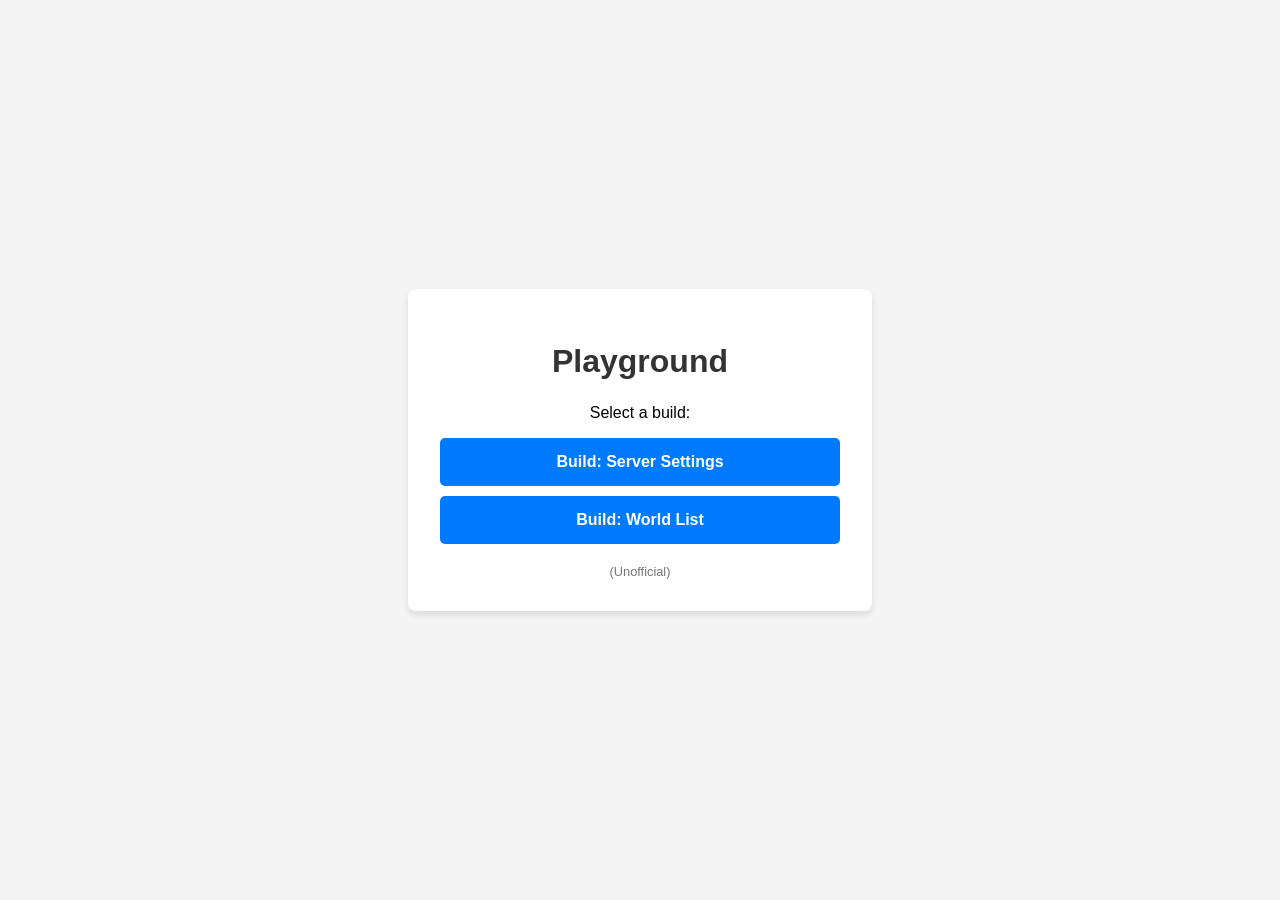
==== index.html @ 78300f13 "Update index.html" ====
<!DOCTYPE html>
<html lang="en">
<head>
    <meta charset="UTF-8">
    <meta name="viewport" content="width=device-width, initial-scale=1.0">
    <title>Playground</title>
    <style>
        body {
            font-family: sans-serif;
            display: flex;
            justify-content: center;
            align-items: center;
            height: 100vh;
            margin: 0;
            background-color: #f4f4f4;
        }
        .container {
            text-align: center;
            background: white;
            padding: 2rem;
            border-radius: 8px;
            box-shadow: 0 4px 6px rgba(0,0,0,0.1);
            max-width: 400px;
            width: 90%;
        }
        h1 {
            color: #333;
            margin-bottom: 1.5rem;
        }
        .btn {
            display: block;
            background-color: #007bff;
            color: white;
            padding: 15px;
            margin: 10px 0;
            text-decoration: none;
            border-radius: 5px;
            font-weight: bold;
            transition: background 0.2s;
        }
        .btn:hover {
            background-color: #0056b3;
        }
        .footer {
            margin-top: 20px;
            font-size: 0.8rem;
            color: #777;
        }
    </style>
</head>
<body>

    <div class="container">
        <h1>Playground</h1>
        <p>Select a build:</p>
        
        <a href="https://souldevofficial.github.io/seedloaf-playground/serversettings" class="btn">Build: Server Settings</a>
        <a href="https://souldevofficial.github.io/seedloaf-playground/worldlist" class="btn">Build: World List</a>
        
        <div class="footer">
            (Unofficial)
        </div>
    </div>

</body>
</html>
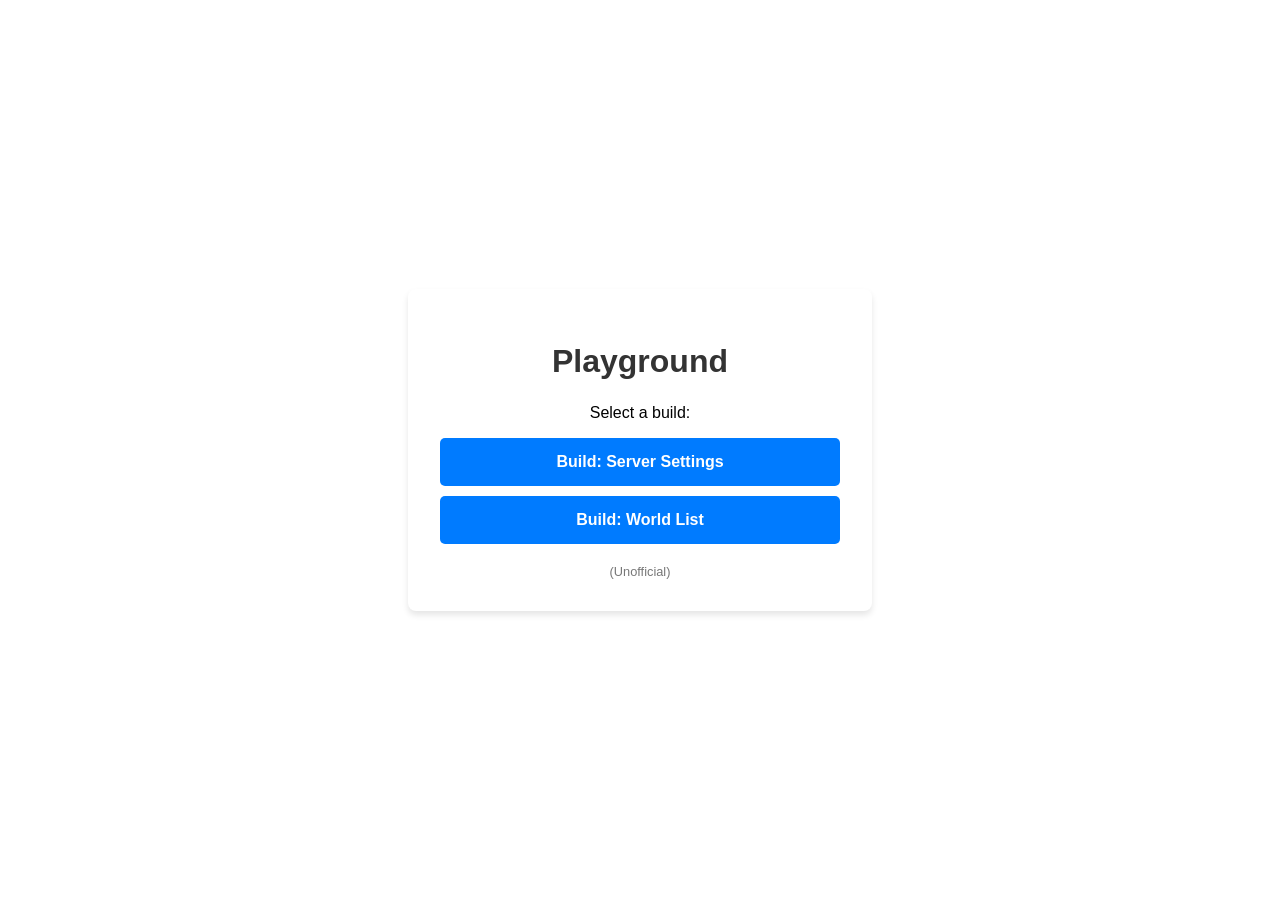
==== commit 1d0db092: "Update index.html" ====
--- a/index.html
+++ b/index.html
@@ -12,7 +12,7 @@
             align-items: center;
             height: 100vh;
             margin: 0;
-            background-color: #f4f4f4;
+            background-image: url("https://cdn.discordapp.com/attachments/1256071149998047242/1479172648448688231/IiTmJ.png?ex=69abbb21&is=69aa69a1&hm=f9e2a2a70d3ec6af0123aa42977ba3ee312a91a7e02e98905c5c8c42cfc58ea5&");
         }
         .container {
             text-align: center;
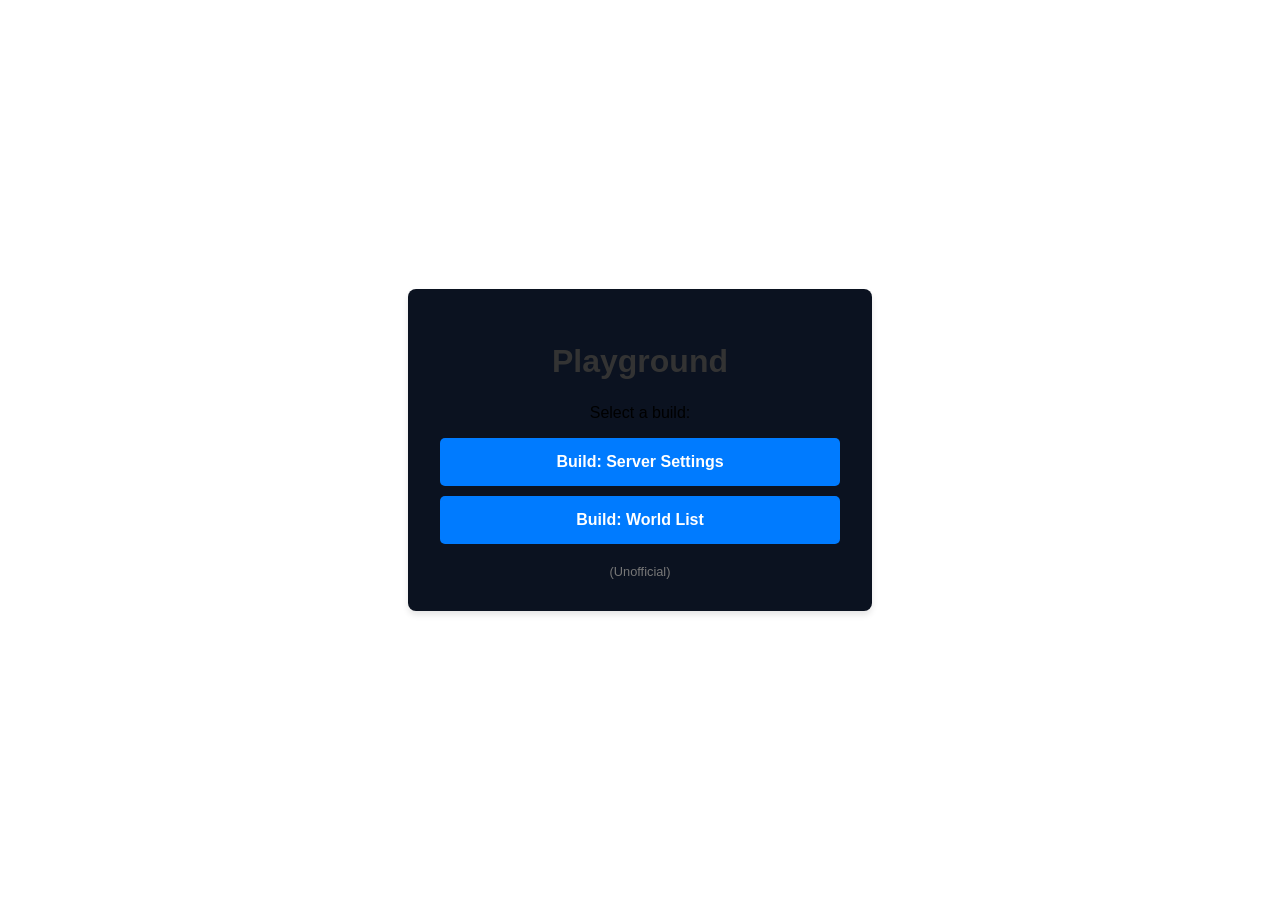
==== commit e03927dc: "Update index.html" ====
--- a/index.html
+++ b/index.html
@@ -16,7 +16,7 @@
         }
         .container {
             text-align: center;
-            background: white;
+            background: #0b1220;
             padding: 2rem;
             border-radius: 8px;
             box-shadow: 0 4px 6px rgba(0,0,0,0.1);
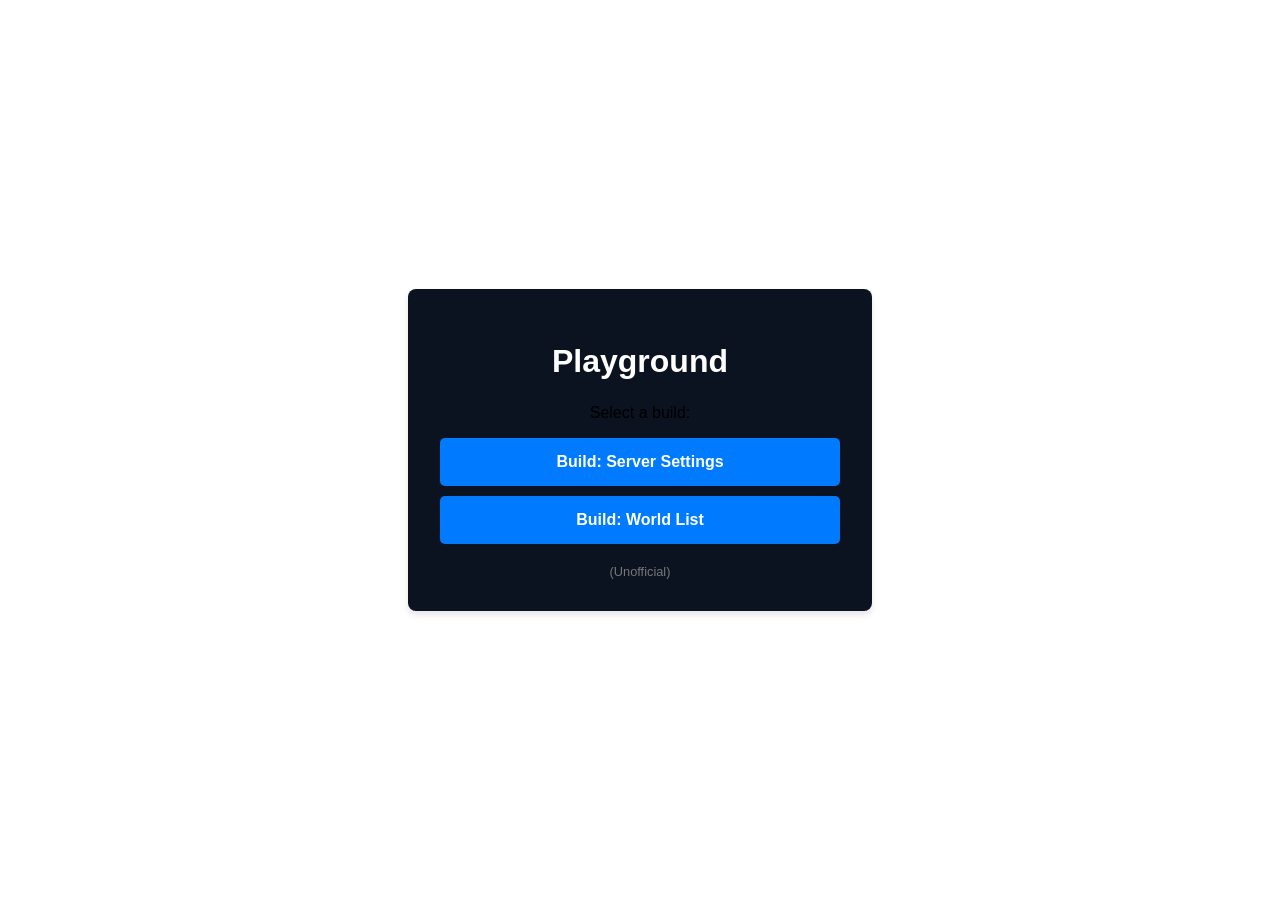
==== commit 960a010a: "Update index.html" ====
--- a/index.html
+++ b/index.html
@@ -24,7 +24,7 @@
             width: 90%;
         }
         h1 {
-            color: #333;
+            color: #ffffff;
             margin-bottom: 1.5rem;
         }
         .btn {
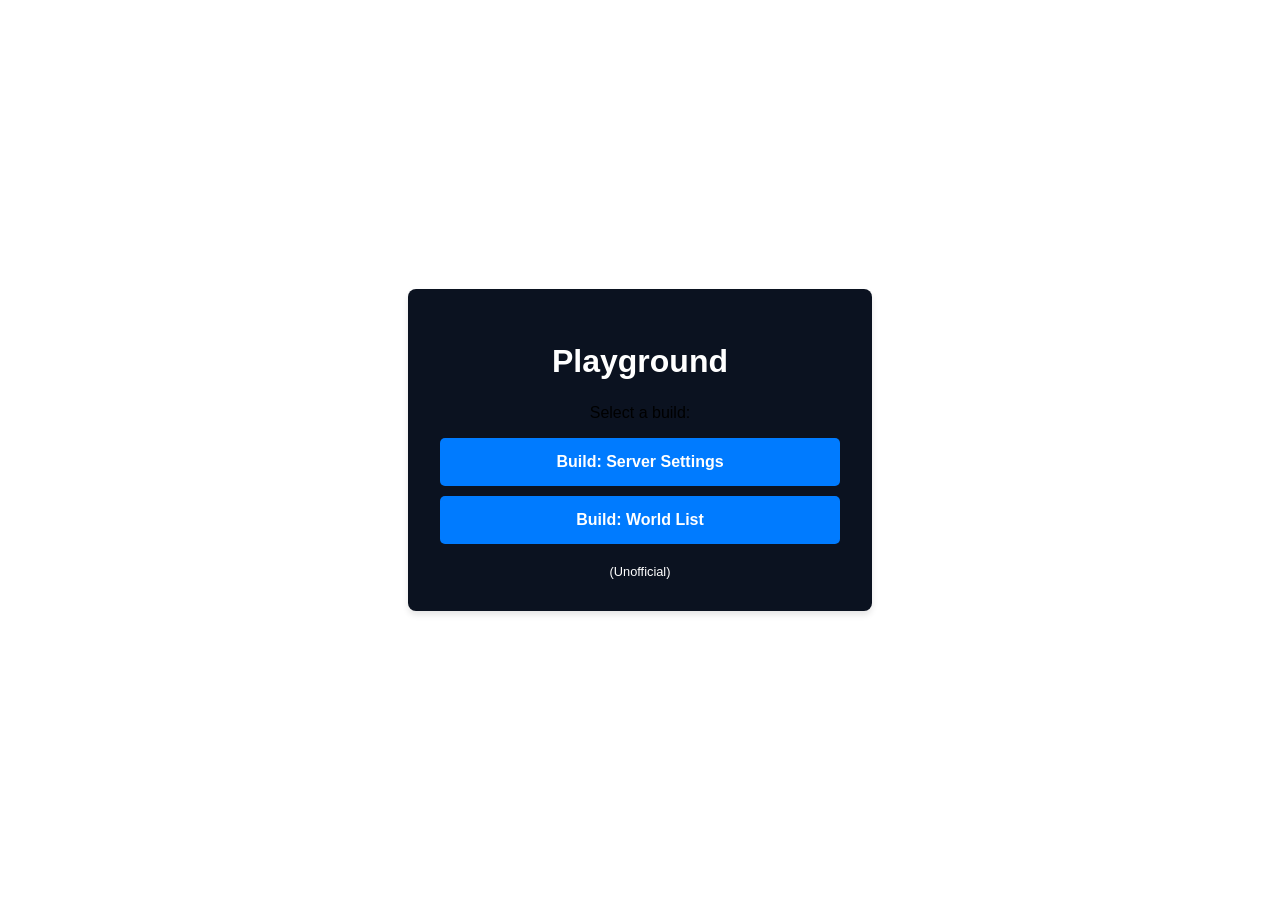
==== commit ffd189cb: "Update index.html" ====
--- a/index.html
+++ b/index.html
@@ -44,7 +44,7 @@
         .footer {
             margin-top: 20px;
             font-size: 0.8rem;
-            color: #777;
+            color: #ffffff;
         }
     </style>
 </head>
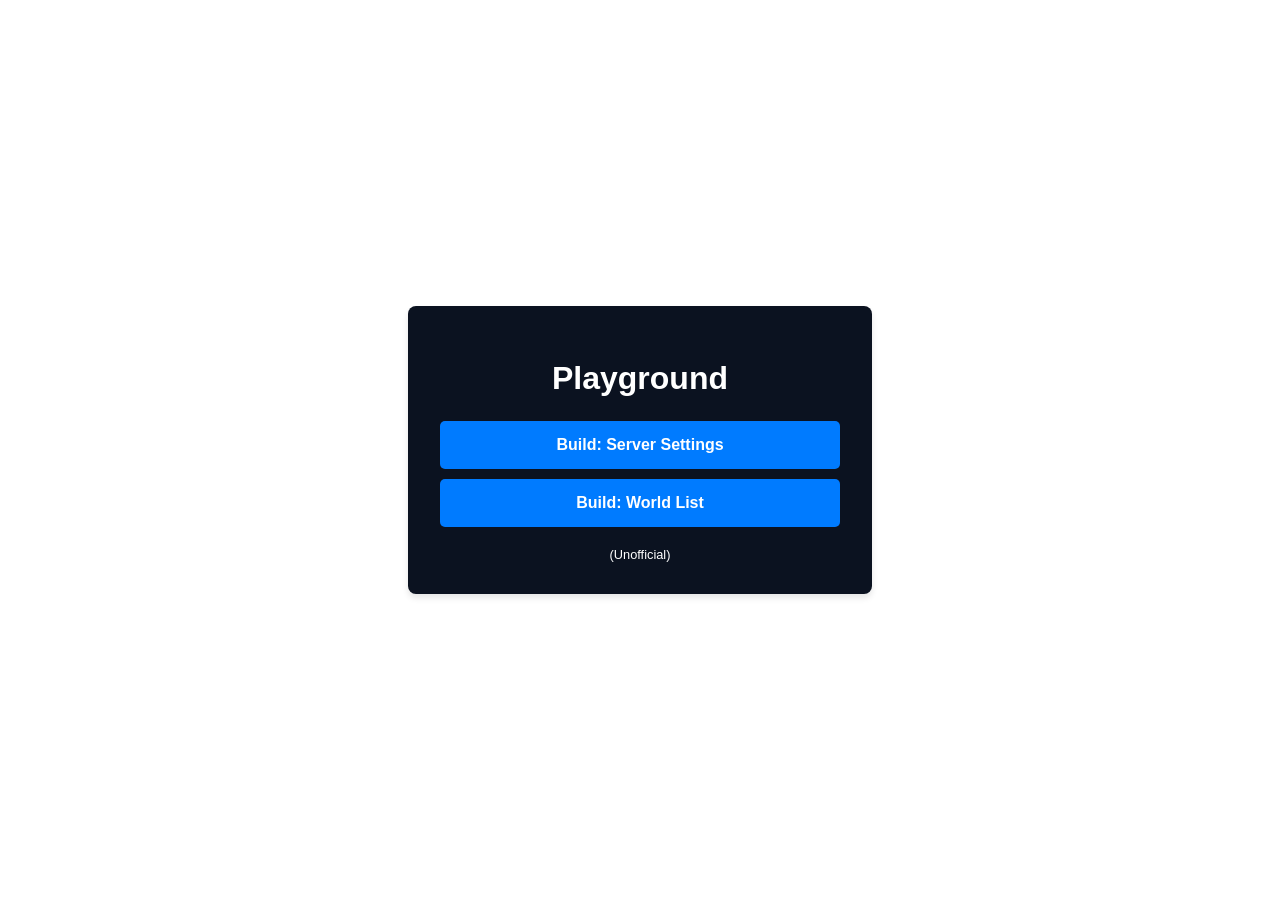
==== commit 7e73af12: "Update index.html" ====
--- a/index.html
+++ b/index.html
@@ -27,6 +27,7 @@
             color: #ffffff;
             margin-bottom: 1.5rem;
         }
+        
         .btn {
             display: block;
             background-color: #007bff;
@@ -51,9 +52,7 @@
 <body>
 
     <div class="container">
-        <h1>Playground</h1>
-        <p>Select a build:</p>
-        
+        <h1>Playground</h1>        
         <a href="https://souldevofficial.github.io/seedloaf-playground/serversettings" class="btn">Build: Server Settings</a>
         <a href="https://souldevofficial.github.io/seedloaf-playground/worldlist" class="btn">Build: World List</a>
         
